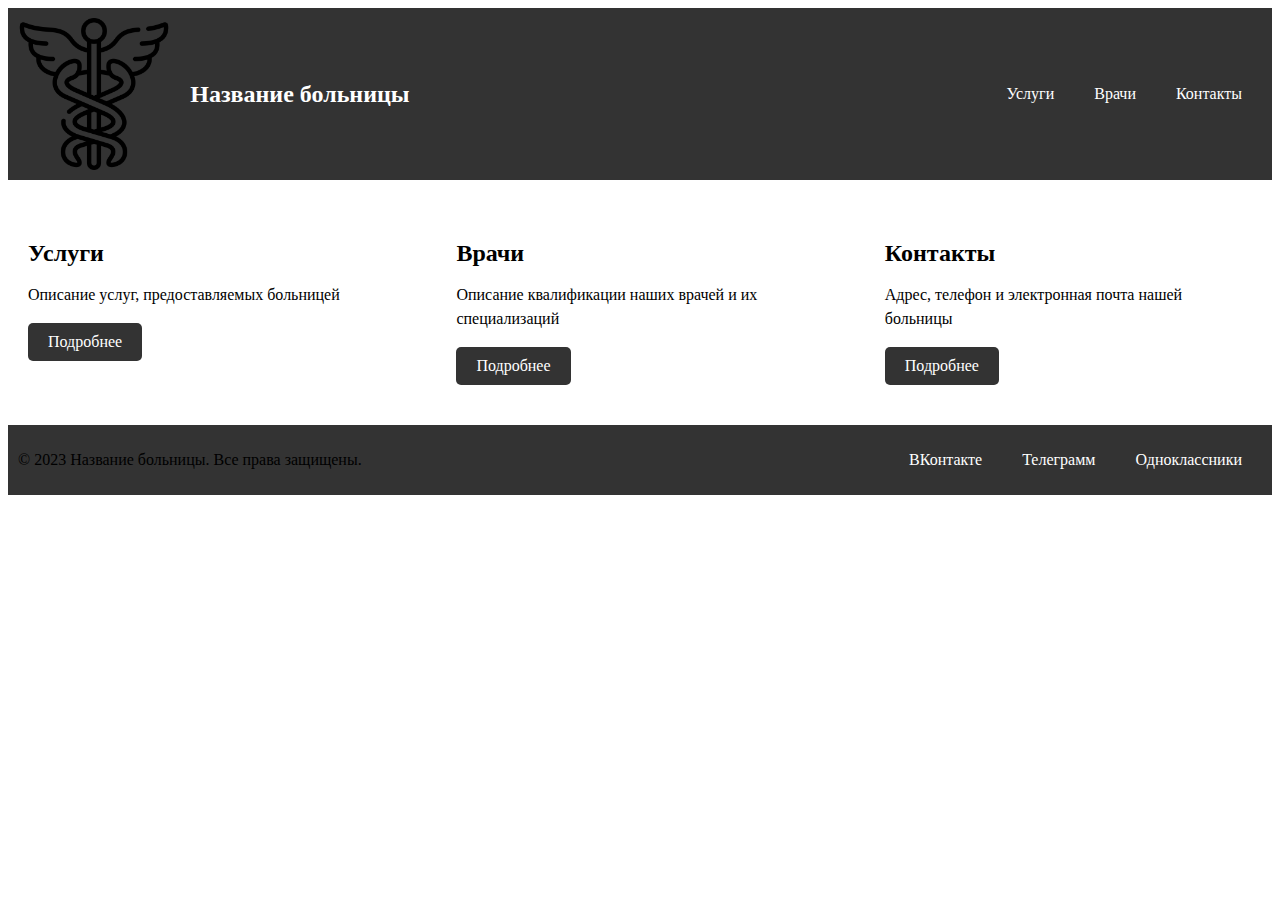
==== www/index.html @ dde4cac2 "upd" ====
<!DOCTYPE html>
<html lang="en">

<head>
  <meta charset="UTF-8">
  <meta name="viewport" content="width=device-width, initial-scale=1.0">
  <title>Название больницы</title>
  <link rel="stylesheet" href="./styles.css"> <!-- подключение файла со стилями -->
</head>

<body>
  <header>
    <nav>
      <!-- верхняя часть страницы с логотипом и навигационным меню -->
      <div class="nav-logo">
        <img src="./img/caduceus-symbol.png" alt="Логотип больницы" width="10" height="10">
        <a href="index.html">
          <h1> Название больницы </h1>
        </a>
      </div>
      <ul>
        <li><a href="./services.html">Услуги</a></li>
        <li><a href="./doctors.html">Врачи</a></li>
        <li><a href="#contacts">Контакты</a></li>
      </ul>
    </nav>
  </header>

  <main>
    <!-- основное содержимое страницы -->
    <section class="main-section">
      <div class="main-block">
        <h2>Услуги</h2>
        <p>Описание услуг, предоставляемых больницей</p>
        <a href="./services.html" class="button">Подробнее</a>
      </div>
      <div class="main-block">
        <h2>Врачи</h2>
        <p>Описание квалификации наших врачей и их специализаций</p>
        <a href="./doctors.html" class="button">Подробнее</a>
      </div>
      <div class="main-block">
        <h2>Контакты</h2>
        <p>Адрес, телефон и электронная почта нашей больницы</p>
        <a href="./contacts.html" class="button">Подробнее</a>
      </div>
    </section>

  </main>

  <footer>
    <!-- нижняя часть страницы с информацией о копирайте и ссылками на социальные сети -->

    <nav>
      <p>© 2023 Название больницы. Все права защищены.</p>
      <ul>
        <li><a href="#">ВКонтакте</a></li>
        <li><a href="#">Телеграмм</a></li>
        <li><a href="#">Одноклассники</a></li>
      </ul>
    </nav>

  </footer>
</body>

</html>
---- www/styles.css ----
nav {
    display: flex;
    justify-content: space-between;
    align-items: center;
    background-color: #333;
    padding: 10px;
}

.nav-logo {
    display: flex;
    align-items: center;
}

.nav-logo img {
    width: 20%;
    height: auto;
    margin-right: 10px;
}

.nav-logo h1 {
    color: #fff;
    font-size: 24px;
    margin: 0;
}

nav ul {
    display: flex;
    list-style-type: none;
    margin: 0;
    padding: 0;
}

nav li {
    margin: 0 10px;
}

nav a {
    display: block;
    color: #fff;
    text-decoration: none;
    padding: 5px 10px;
    border-radius: 5px;
}

nav a:hover {
    background-color: #555;
}

.main-section {
    display: flex;
    justify-content: space-between;
    padding: 40px 20px;
}

.main-block {
    width: 30%;
}

.main-block h2 {
    font-size: 1.5rem;
    margin-bottom: 1rem;
}

.main-block p {
    font-size: 1rem;
    line-height: 1.5;
}

.services {
    display: flex;
    justify-content: space-between;
    align-items: center;
    padding: 50px;
}

.services-block {
    flex-basis: 45%;
}

.service {
    display: flex;
    flex-direction: column;
    align-items: center;
    text-align: center;
    margin-bottom: 20px;
}

.service img {
    width: 100%;
    height: auto;
    margin-bottom: 10px;
}

.service h3 {
    font-size: 20px;
    margin: 10px 0;
}

.service p {
    font-size: 16px;
    line-height: 1.5;
}

.services-block:last-child {
    text-align: center;
}

.services-block:last-child img {
    width: 100%;
    height: auto;
}

.service img {
    max-width: 20%;
    height: auto;
    margin: 0 auto;
}

.doctors-section {
    display: flex;
    flex-wrap: wrap;
    justify-content: space-between;
}

.doctor-card {
    width: 48%;
    margin-bottom: 2rem;
}

.doctor-card img {
    width: 30%;
}

.doctor-info {
    padding: 1rem;
}

.doctor-info h3 {
    font-size: 1.5rem;
    margin-bottom: 0.5rem;
}

.doctor-info p {
    font-size: 1rem;
    margin-bottom: 1rem;
}

.doctor-info ul {
    list-style: none;
    margin: 0;
    padding: 0;
}

.doctor-info li {
    margin-bottom: 0.5rem;
}

.button {
    display: inline-block;
    padding: 10px 20px;
    background-color: #333;
    color: #fff;
    text-decoration: none;
    border-radius: 5px;
    font-size: 16px;
    transition: background-color 0.3s ease;
}

.button:hover {
    background-color: #555;
}

.address-section {
    padding: 50px 0;
}

.address-block {
    display: flex;
    flex-wrap: wrap;
    justify-content: center;
    align-items: center;
    background-color: #f5f5f5;
    padding: 20px;
    border-radius: 10px;
    box-shadow: 0 0 10px rgba(0, 0, 0, 0.3);
}

.address-text {
    flex: 1 1 50%;
    text-align: center;
}

.map-image {
    flex: 1 1 50%;
    display: flex;
    justify-content: center;
    align-items: center;
}

.map-image img {
    max-width: 100%;
    height: auto;
}
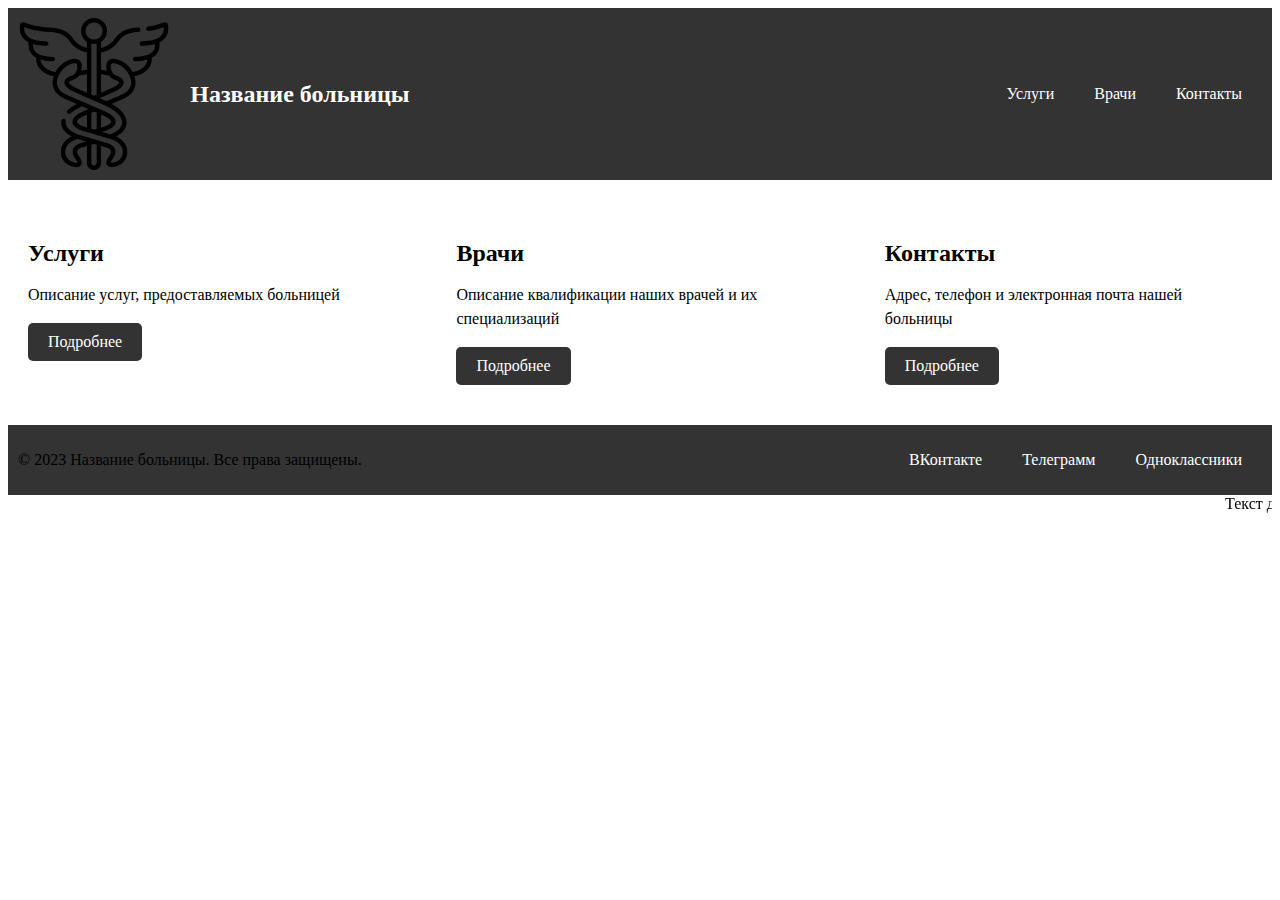
==== commit a0f6ec17: "uod" ====
--- a/www/index.html
+++ b/www/index.html
@@ -21,7 +21,7 @@
       <ul>
         <li><a href="./services.html">Услуги</a></li>
         <li><a href="./doctors.html">Врачи</a></li>
-        <li><a href="#contacts">Контакты</a></li>
+        <li><a href="./contacts">Контакты</a></li>
       </ul>
     </nav>
   </header>
@@ -59,7 +59,8 @@
         <li><a href="#">Одноклассники</a></li>
       </ul>
     </nav>
-
+    <marquee behavior="scroll" direction="left">Текст для бегущей строки</marquee>
+    <script src="./js/checkhealth.js"></script>
   </footer>
 </body>
 
--- a/www/styles.css
+++ b/www/styles.css
@@ -200,4 +200,73 @@
 .map-image img {
     max-width: 100%;
     height: auto;
-}+}
+
+
+.modal {
+    display: none;
+    position: fixed;
+    z-index: 1;
+    padding-top: 100px;
+    left: 0;
+    top: 0;
+    width: 100%;
+    height: 100%;
+    overflow: auto;
+    background-color: rgba(0, 0, 0, 0.4);
+  }
+  
+  .modal-content {
+    background-color: #fefefe;
+    margin: auto;
+    padding: 20px;
+    border: 1px solid #888;
+    width: 50%;
+  }
+  
+  .close {
+    color: #aaa;
+    float: right;
+    font-size: 28px;
+    font-weight: bold;
+  }
+  
+  .close:hover,
+  .close:focus {
+    color: black;
+    text-decoration: none;
+    cursor: pointer;
+  }
+  
+  label {
+    display: block;
+    margin-bottom: 5px;
+    font-weight: bold;
+  }
+  
+  input[type="text"],
+  input[type="email"],
+  textarea {
+    padding: 8px;
+    border: 1px solid #ccc;
+    border-radius: 4px;
+    box-sizing: border-box;
+    margin-bottom: 10px;
+    width: 100%;
+    font-size: 16px;
+  }
+  
+  button[type="submit"] {
+    background-color: #4CAF50;
+    color: white;
+    padding: 12px 20px;
+    border: none;
+    border-radius: 4px;
+    cursor: pointer;
+    font-size: 16px;
+  }
+  
+  button[type="submit"]:hover {
+    background-color: #45a049;
+  }
+  